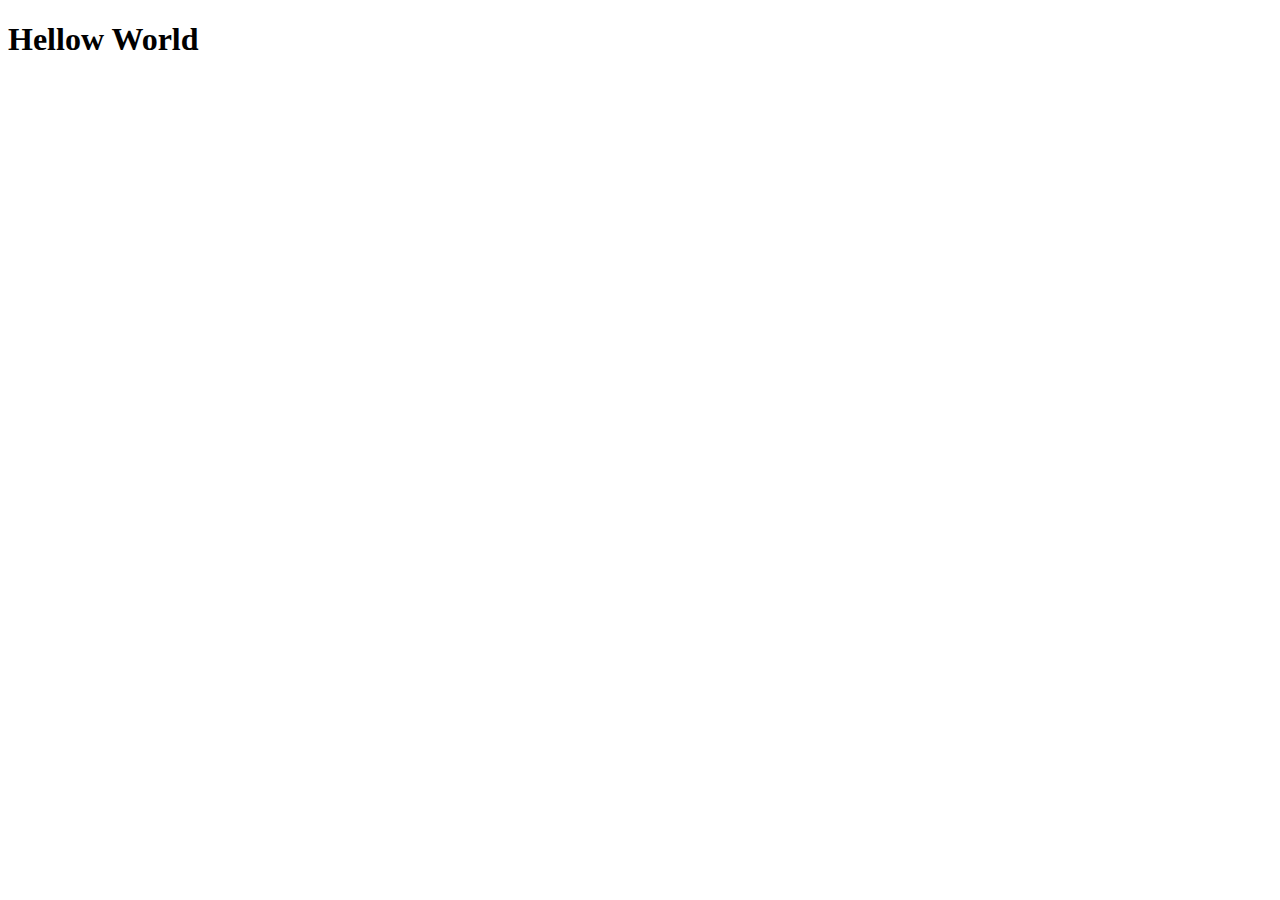
==== start-js/index.html @ d34d20d8 "first hellow word" ====
<!DOCTYPE html>
<html lang="en">
<head>
    <meta charset="UTF-8">
    <meta name="viewport" content="width=device-width, initial-scale=1.0">
    <title>Hellow Word</title>
</head>
<body>
    <h1 id="Hellow"></h1>

    <script>
        document.getElementById('Hellow').innerText="Hellow World "
    </script>
</body>
</html>
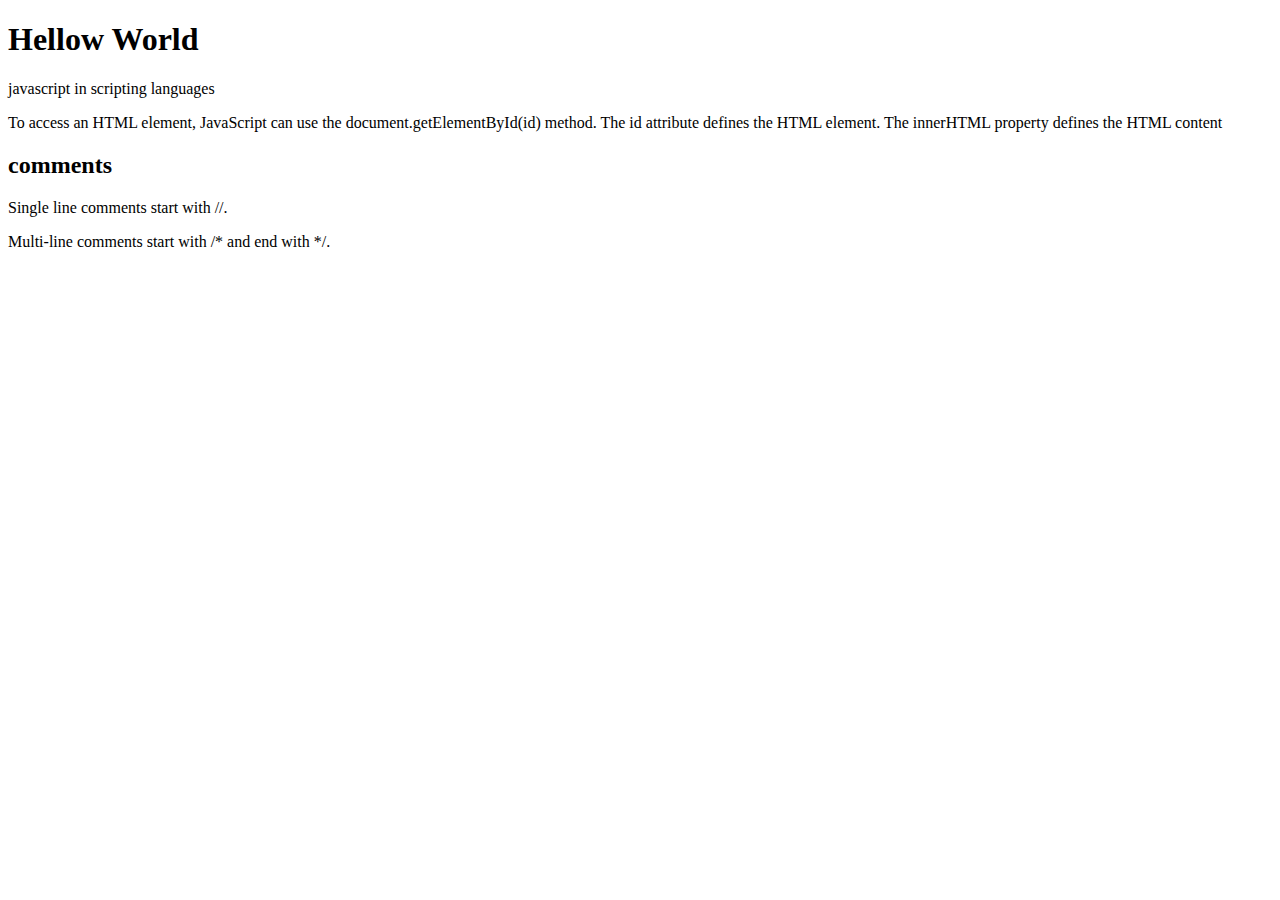
==== commit e530a3af: "task for dom and operaters" ====
--- a/start-js/index.html
+++ b/start-js/index.html
@@ -7,9 +7,16 @@
 </head>
 <body>
     <h1 id="Hellow"></h1>
+    <p>javascript in scripting languages</p>
+    <p>To access an HTML element, JavaScript can use the document.getElementById(id) method.
 
+        The id attribute defines the HTML element. The innerHTML property defines the HTML content</p>
+    <h2> comments</h2>
+
+    <p>Single line comments start with //.</p>
+    <p>Multi-line comments start with /* and end with */.</p>
     <script>
         document.getElementById('Hellow').innerText="Hellow World "
     </script>
 </body>
-</html>+</html>   